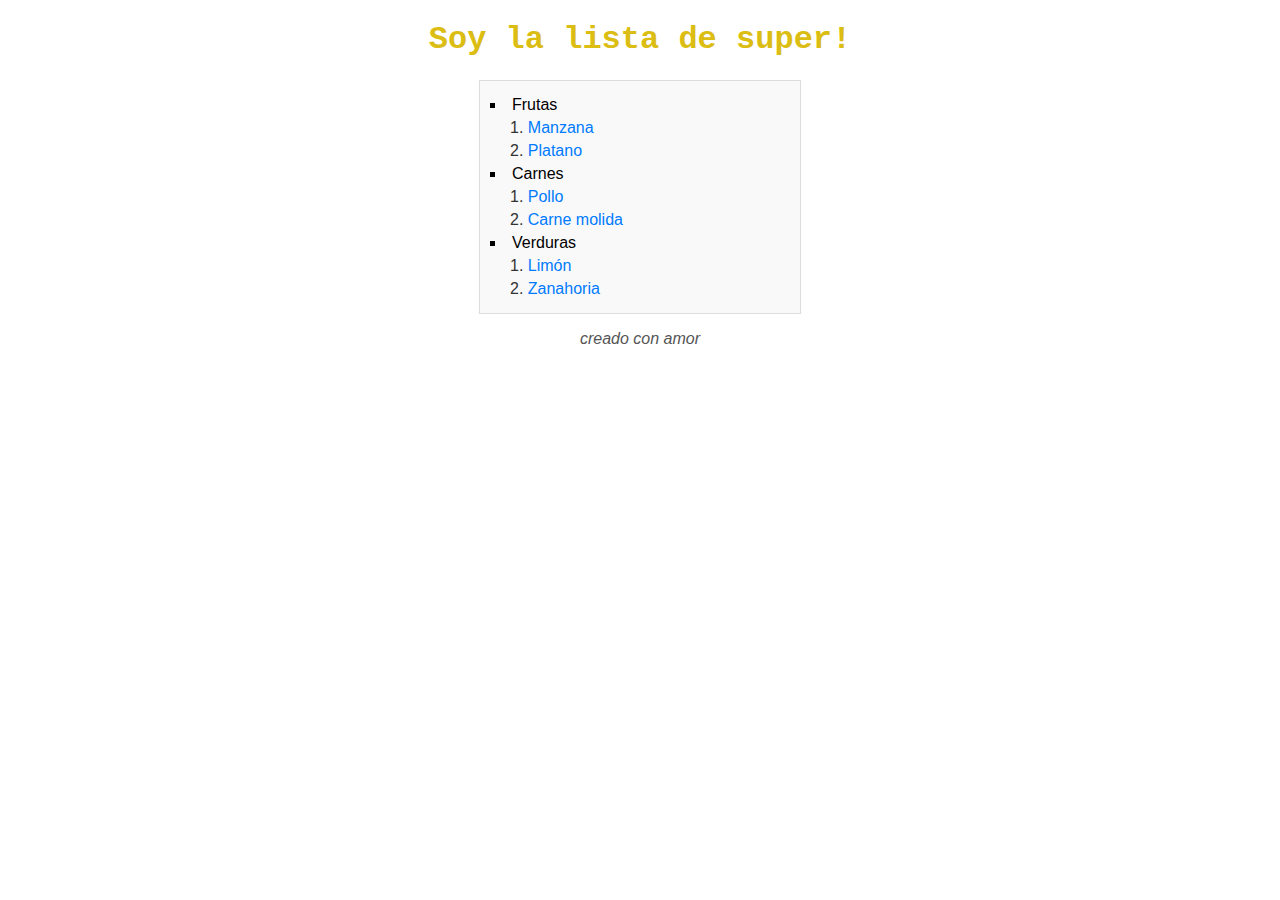
==== claseIndex/index.html @ 7d25eea5 "se mueven los archivos para organizar en directorios las paginas de las practicas que se van realiza" ====
<!DOCTYPE html>
<html lang="es">
<head>
  <meta charset="UTF-8">
  <meta name="description" content="esta pagina mostrara login para sistemas">
  <meta name="robots" content="index.follow">
  <meta name="viewport" content="width=device-width, initial-scale=1.0">
  <title>Inicio</title>
  <link rel="stylesheet" href="./css/style.css">
  <link rel="stylesheet" href="css/style.css">

</head>
<body>
  <header>
    <nav>

    </nav>
  </header>
  <main>
    <!-- <section>
      <article>

      </article>
    </section>
    <ul>
      <li>Soy una manzana dentro de li</li>-->
    <!-- </ul>
    <ol>
       <li>Soy una manzana dentro de ol</li>
    </ol>
    <p>desafio</p> -->
    <h1>Soy la lista de super!</h1> 
    <ul>
      <li>Frutas</li>
      <ol>
        <li><a href="https://www.google.com/search?sca_esv=afafad7443bfd762&rlz=1C1PNBB_enEC1117EC1117&sxsrf=ADLYWIJW8BsVKJntMqY5i_RjslDokHk7gw:1730449177066&q=manzana&udm=2&fbs=[base64]&sa=X&ved=2ahUKEwim0YDE2bqJAxVEmYQIHXBFEA4QtKgLegQIEhAB&biw=1360&bih=617&dpr=1">Manzana</a></li>
        <li><a href="https://www.google.com/search?q=platano&sca_esv=afafad7443bfd762&rlz=1C1PNBB_enEC1117EC1117&udm=2&biw=1360&bih=617&sxsrf=ADLYWIL7cAug_nZOz8ojp1Ipob1vdpKR7Q%3A1730449180343&ei=HI8kZ4zUFMGWwbkP_omluQc&ved=0ahUKEwiM0sjF2bqJAxVBSzABHf5EKXcQ4dUDCBA&uact=5&oq=platano&gs_lp=[base64]&sclient=img">Platano</a></li>
      </ol> 
      <li>Carnes</li>
      <ol>
        <li><a href="https://www.google.com/search?q=pollo&sca_esv=afafad7443bfd762&rlz=1C1PNBB_enEC1117EC1117&udm=2&biw=1360&bih=617&sxsrf=ADLYWIIff6y2hQd7ofHJHak2WR0u5RBuHQ%3A1730449259492&ei=a48kZ8fkHe-GwbkPqd-tCQ&ved=0ahUKEwiHxqfr2bqJAxVvQzABHalvKwEQ4dUDCBA&uact=5&oq=pollo&gs_lp=[base64]&sclient=img">Pollo</a></li>
        <li><a href="https://www.google.com/search?q=carne+molida&sca_esv=afafad7443bfd762&rlz=1C1PNBB_enEC1117EC1117&udm=2&biw=1360&bih=617&sxsrf=ADLYWILRZ7xDAuunw0ueN2NCdTtc2ysyaw%3A1730449381873&ei=5Y8kZ-qBNZ-FwbkP35XNyQU&ved=0ahUKEwiqiNWl2rqJAxWfQjABHd9KM1kQ4dUDCBA&uact=5&oq=carne+molida&gs_lp=[base64]&sclient=img">Carne molida</a></li>
      </ol>
      <li>Verduras</li>
      <ol>
        <li><a href="https://www.google.com/search?q=limon&sca_esv=afafad7443bfd762&rlz=1C1PNBB_enEC1117EC1117&udm=2&biw=1360&bih=617&sxsrf=ADLYWIJU2aMxB4H_8btJWISH_L7SeTuuNg%3A1730449400082&ei=-I8kZ4LaBJSbwbkPzcW66Qg&ved=0ahUKEwiCtqyu2rqJAxWUTTABHc2iLo0Q4dUDCBA&uact=5&oq=limon&gs_lp=[base64]&sclient=img">Limón</a></li>
        <li><a href="https://www.google.com/search?q=zanahoria&sca_esv=afafad7443bfd762&rlz=1C1PNBB_enEC1117EC1117&udm=2&biw=1360&bih=617&sxsrf=ADLYWILyt47fEMElfpdufAGrk1q_mukGTQ%3A1730449495184&ei=V5AkZ8P_CuqLwbkPoPGG6AQ&ved=0ahUKEwiDh9nb2rqJAxXqRTABHaC4AU0Q4dUDCBA&uact=5&oq=zanahoria&gs_lp=[base64]&sclient=img">Zanahoria</a></li>
      </ol>
    </ul>
    <p>creado con amor</p>
  </main>
  <footer>    
    <!-- <p>Soy un texto que esta en el footer</p>
    <h2>Soy un titulo 2</h2>
    <h3>Soy un titulo tres</h3>
    <h4>Soy un titulo cuatro</h4>
    <href>Soy un link</href>-->   
  </footer>
</body>
</html>
---- claseIndex/css/style.css ----
/* Estilo para el título */
h1 {
  color: #dbbd13;
  font-family: 'Courier New', Courier, monospace, sans-serif;
  text-align: center;
}

/* Estilo para la lista principal */
ul {
  list-style-type: square; /* Cambia el tipo de viñeta */
  list-style-position: inside; /* Mueve las viñetas al interior del recuadro */
  padding: 10px;
  background-color: #f9f9f9;
  border: 1px solid #ddd;
  width: 300px;
  margin: auto;
  font-family: Arial, sans-serif;
}

/* Estilo para los elementos de lista */
li {
  margin: 5px 0;
}

/* Estilo para las sublistas ordenadas */

ol {
  list-style-type: decimal;
  list-style-position: inside; /* Mueve las viñetas al interior del recuadro */
  padding-left: 20px;
  color: #333;
}

/* Estilo para los enlaces */
a {
  text-decoration: none;
  color: #007BFF;
}

a:hover {
  color: #0056b3;
  text-decoration: underline;
}

/* Estilo para el párrafo final */
p {
  text-align: center;
  font-style: italic;
  font-family: Arial, sans-serif;
  color: #555;
}
---- claseIndex/css/style.css ----
/* Estilo para el título */
h1 {
  color: #dbbd13;
  font-family: 'Courier New', Courier, monospace, sans-serif;
  text-align: center;
}

/* Estilo para la lista principal */
ul {
  list-style-type: square; /* Cambia el tipo de viñeta */
  list-style-position: inside; /* Mueve las viñetas al interior del recuadro */
  padding: 10px;
  background-color: #f9f9f9;
  border: 1px solid #ddd;
  width: 300px;
  margin: auto;
  font-family: Arial, sans-serif;
}

/* Estilo para los elementos de lista */
li {
  margin: 5px 0;
}

/* Estilo para las sublistas ordenadas */

ol {
  list-style-type: decimal;
  list-style-position: inside; /* Mueve las viñetas al interior del recuadro */
  padding-left: 20px;
  color: #333;
}

/* Estilo para los enlaces */
a {
  text-decoration: none;
  color: #007BFF;
}

a:hover {
  color: #0056b3;
  text-decoration: underline;
}

/* Estilo para el párrafo final */
p {
  text-align: center;
  font-style: italic;
  font-family: Arial, sans-serif;
  color: #555;
}
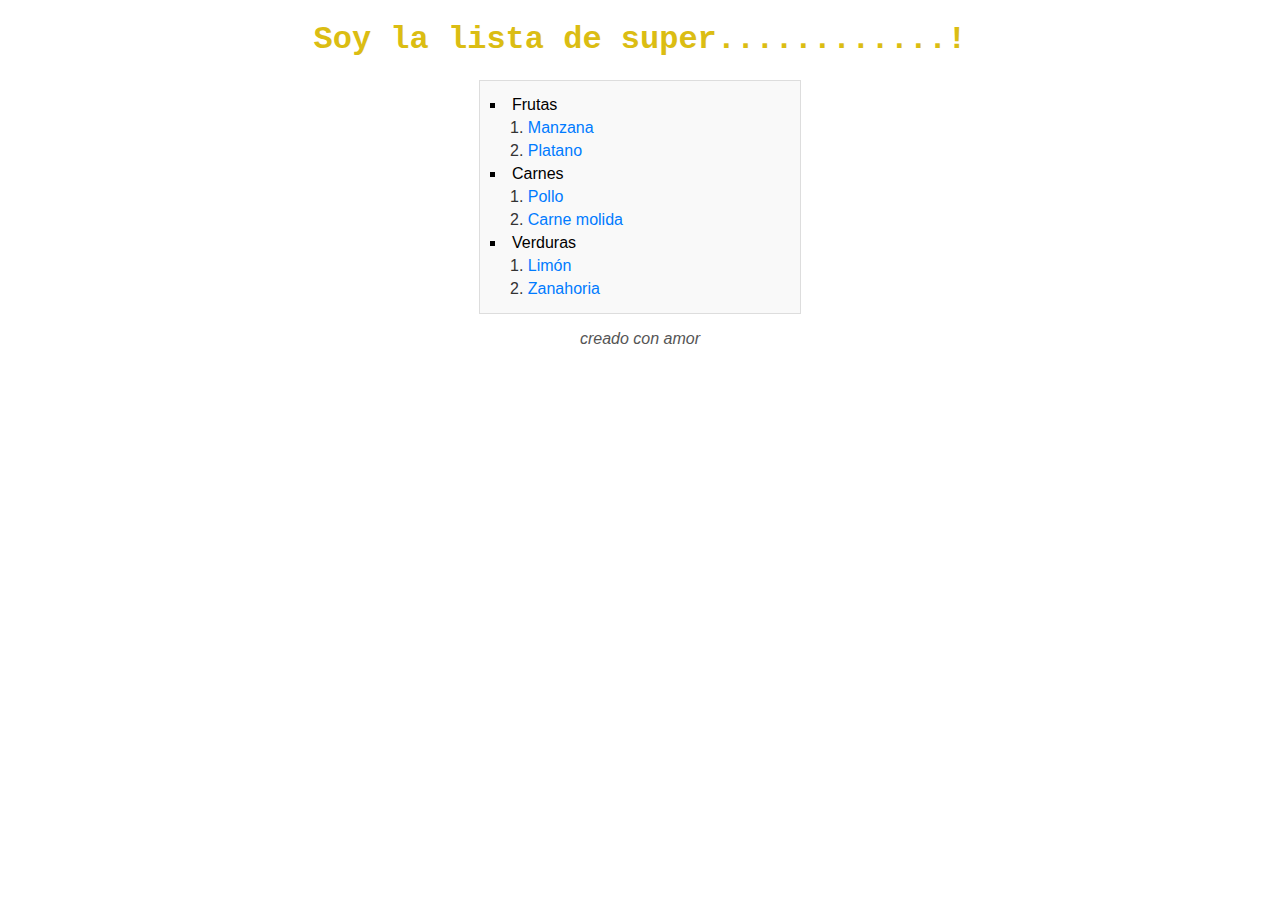
==== commit 04b40489: "archivos que no han sido enviados y revisando el estado de cada repositorio" ====
--- a/claseIndex/index.html
+++ b/claseIndex/index.html
@@ -29,7 +29,7 @@
        <li>Soy una manzana dentro de ol</li>
     </ol>
     <p>desafio</p> -->
-    <h1>Soy la lista de super!</h1> 
+    <h1>Soy la lista de super............!</h1> 
     <ul>
       <li>Frutas</li>
       <ol>
@@ -57,4 +57,4 @@
     <href>Soy un link</href>-->   
   </footer>
 </body>
-</html>+</html>
